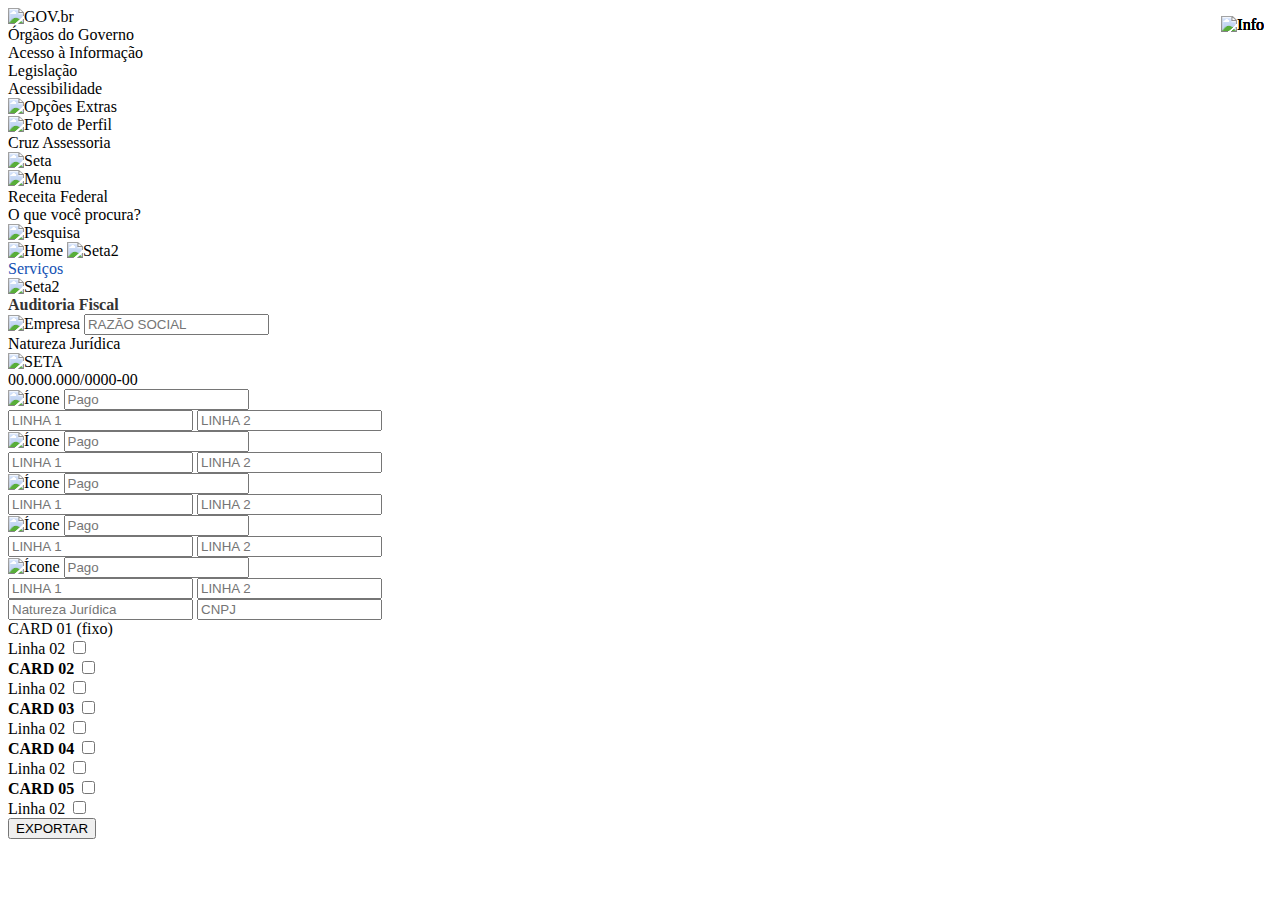
==== index.html @ 3ddc7faa "Add files via upload" ====
<!doctype html>
<html>
    
<head>
<meta charset="utf-8">
    <title>GOV.BR</title>
    <link rel="stylesheet" href="estilos.css">
    <link rel="icon" href="favicon.png" type="image/png">
</head>
    
<body>
    <script src="scripts.js"></script>
    <div class="tela">
        <div class="pagina">
            <div class="header">
                <img src="logo gov.svg" alt="GOV.br" style="margin-right: auto;">
                <div class="menu-paginas">
                    <div class="paginas-opcoes">Órgãos do Governo</div>
                    <div class="paginas-opcoes">Acesso à Informação</div>
                    <div class="paginas-opcoes">Legislação</div>
                    <div class="paginas-opcoes">Acessibilidade</div>
                </div>
                <div class="menu-extras">
                    <i class="fa-solid fa-cookie-bite" style="color: #1351b4;"></i>
                    <i class="fa-solid fa-circle-half-stroke" style="color: #1351b4;"></i>
                    <img src="extras.svg" alt="Opções Extras">
                </div>
                <div class="usuario">
                    <img src="foto-perfil.png" alt="Foto de Perfil">
                    <div class="usuario-nome">Cruz Assessoria</div>
                    <img src="seta.svg" alt="Seta">
                </div>
            </div>
            <div class="linha1">
                <div class="receita">
                    <img src="menu.svg" alt="Menu">
                    <div>Receita Federal</div>
                </div>
                <div class="pesquisa">
                    <div class="pesquisa-texto">O que você procura?</div>
                    <img src="pesquisa.svg" alt="Pesquisa">
                </div>
            </div>
            <div class="linha2">
                <img src="home.svg" alt="Home">
                <img src="seta2.svg" alt="Seta2">
                <div style="color: #1351B4; font-weight: 500;">Serviços</div>
                <img src="seta2.svg" alt="Seta2">
                <div style="color: #333333; font-weight: 600;">Auditoria Fiscal</div>
            </div>
            <div class="divisoria"></div>
            <div class="empresa">
                <img src="EMPRESA.svg" alt="Empresa">
                <input class="empresa-rs" placeholder="RAZÃO SOCIAL">
                <div class="dados">
                    <div class="natureza-juridica" id="displayNaturezaJuridica">Natureza Jurídica</div>
                    <img src="SETA3.svg" alt="SETA">
                    <div class="cnpj" id="displayCNPJ">00.000.000/0000-00</div>
                </div>
            </div>
            <div class="divisoria"></div>
            <div class="area-cards">
                <div class="card" 1>
                    <img src="info.svg" alt="Info" style="position: absolute; top: 16px; right:16px">
                    <div class="card-tipo">
                        <img src="iconecard1.svg" alt="Ícone" style="height: 48px" id="card-i1" onclick="mudarSvg(this)">
                        <input class="card-titulo" placeholder="Pago">
                    </div>
                    <div class="card-conteudo">
                        <input class="card-info" placeholder="LINHA 1">
                        <input class="card-info" placeholder="LINHA 2">
                    </div>
                </div>
                <div class="card" id="card-2">
                    <img src="info.svg" alt="Info" style="position: absolute; top: 16px; right:16px">
                    <div class="card-tipo">
                        <img src="iconecard1.svg" alt="Ícone" style="height: 48px" id="card-i2" onclick="mudarSvg(this)">
                        <input class="card-titulo" placeholder="Pago">
                    </div>
                    <div class="card-conteudo">
                        <input class="card-info" placeholder="LINHA 1">
                        <input class="card-info" placeholder="LINHA 2" id="card2linha2">
                    </div>
                </div>
                <div class="card" id="card-3">
                    <img src="info.svg" alt="Info" style="position: absolute; top: 16px; right:16px">
                    <div class="card-tipo">
                        <img src="iconecard1.svg" alt="Ícone" style="height: 48px" id="card-i3" onclick="mudarSvg(this)">
                        <input class="card-titulo" placeholder="Pago">
                    </div>
                    <div class="card-conteudo">
                        <input class="card-info" placeholder="LINHA 1">
                        <input class="card-info" placeholder="LINHA 2" id="card3linha2">
                    </div>
                </div>
                <div class="card" id="card-4">
                    <img src="info.svg" alt="Info" style="position: absolute; top: 16px; right:16px">
                    <div class="card-tipo">
                        <img src="iconecard1.svg" alt="Ícone" style="height: 48px" id="card-i4" onclick="mudarSvg(this)">
                        <input class="card-titulo" placeholder="Pago">
                    </div>
                    <div class="card-conteudo">
                        <input class="card-info" placeholder="LINHA 1">
                        <input class="card-info" placeholder="LINHA 2" id="card4linha2">
                    </div>
                </div>
                <div class="card" id="card-5">
                    <img src="info.svg" alt="Info" style="position: absolute; top: 16px; right:16px">
                    <div class="card-tipo">
                        <img src="iconecard1.svg" alt="Ícone" style="height: 48px" id="card-i5" onclick="mudarSvg(this)">
                        <input class="card-titulo" placeholder="Pago">
                    </div>
                    <div class="card-conteudo">
                        <input class="card-info" placeholder="LINHA 1">
                        <input class="card-info" placeholder="LINHA 2" id="card5linha2">
                    </div>
                </div>
            </div>
        </div>
        <div class="config" class="ocultar-na-impressao">
            <div class="config0">
                <input id="inputNaturezaJuridica" type="text" placeholder="Natureza Jurídica" class="config-dados">
                <input id="inputCNPJ" type="text" placeholder="CNPJ" class="config-dados">
            </div>
            <div class="config1">
                <div class="config-head">CARD 01 (fixo)</div>
                <div class="switch">
                    <span id="switch-descricao1">Linha 02</span>
                    <label class="material-switch">
                        <input id="linha2-switch" type="checkbox">
                        <span class="material-slider round"></span>
                    </label>
                </div>
            </div>
            <div class="config2">
                <div class="switch">
                    <span id="switch-descricao2"><strong>CARD 02</strong></span>
                    <label class="material-switch">
                        <input id="switch-principal-2" type="checkbox" class="switch-principal">
                        <span class="material-slider round"></span>
                    </label>
                </div>
                <div class="switch-dependente" id="switch-dependente-container-2">
                    <span id="switch-descricao6">Linha 02</span>
                    <label class="material-switch">
                        <input id="switch-dependente-2" type="checkbox" class="switch-dependente">
                        <span class="material-slider round"></span>
                    </label>
                </div>
            </div>
            <div class="config3">
                <div class="switch">
                    <span id="switch-descricao3"><strong>CARD 03</strong></span>
                    <label class="material-switch">
                        <input id="switch-principal-3" type="checkbox" class="switch-principal">
                        <span class="material-slider round"></span>
                    </label>
                </div>
                <div class="switch-dependente" id="switch-dependente-container-3">
                    <span id="switch-descricao7">Linha 02</span>
                    <label class="material-switch">
                        <input id="switch-dependente-3" type="checkbox" class="switch-dependente">
                        <span class="material-slider round"></span>
                    </label>
                </div>
            </div>
            <div class="config4">
                <div class="switch">
                    <span id="switch-descricao4"><strong> CARD 04</strong></span>
                    <label class="material-switch">
                        <input id="switch-principal-4" type="checkbox" class="switch-principal">
                        <span class="material-slider round"></span>
                    </label>
                </div>
                <div class="switch-dependente" id="switch-dependente-container-4">
                    <span id="switch-descricao8">Linha 02</span>
                    <label class="material-switch">
                        <input id="switch-dependente-4" type="checkbox" class="switch-dependente">
                        <span class="material-slider round"></span>
                    </label>
                </div>
            </div>
            <div class="config5">
                <div class="switch">
                    <span id="switch-descricao5"><strong>CARD 05</strong></span>
                    <label class="material-switch">
                        <input id="switch-principal-5" type="checkbox" class="switch-principal">
                        <span class="material-slider round"></span>
                    </label>
                </div>
                <div class="switch-dependente" id="switch-dependente-container-5">
                    <span id="switch-descricao9">Linha 02</span>
                    <label class="material-switch">
                        <input id="switch-dependente-5" type="checkbox" class="switch-dependente">
                        <span class="material-slider round"></span>
                    </label>
                </div>
            </div>
		<button id="botao-imprimir">EXPORTAR</button>
        </div>
    </div>
</body>
</html>
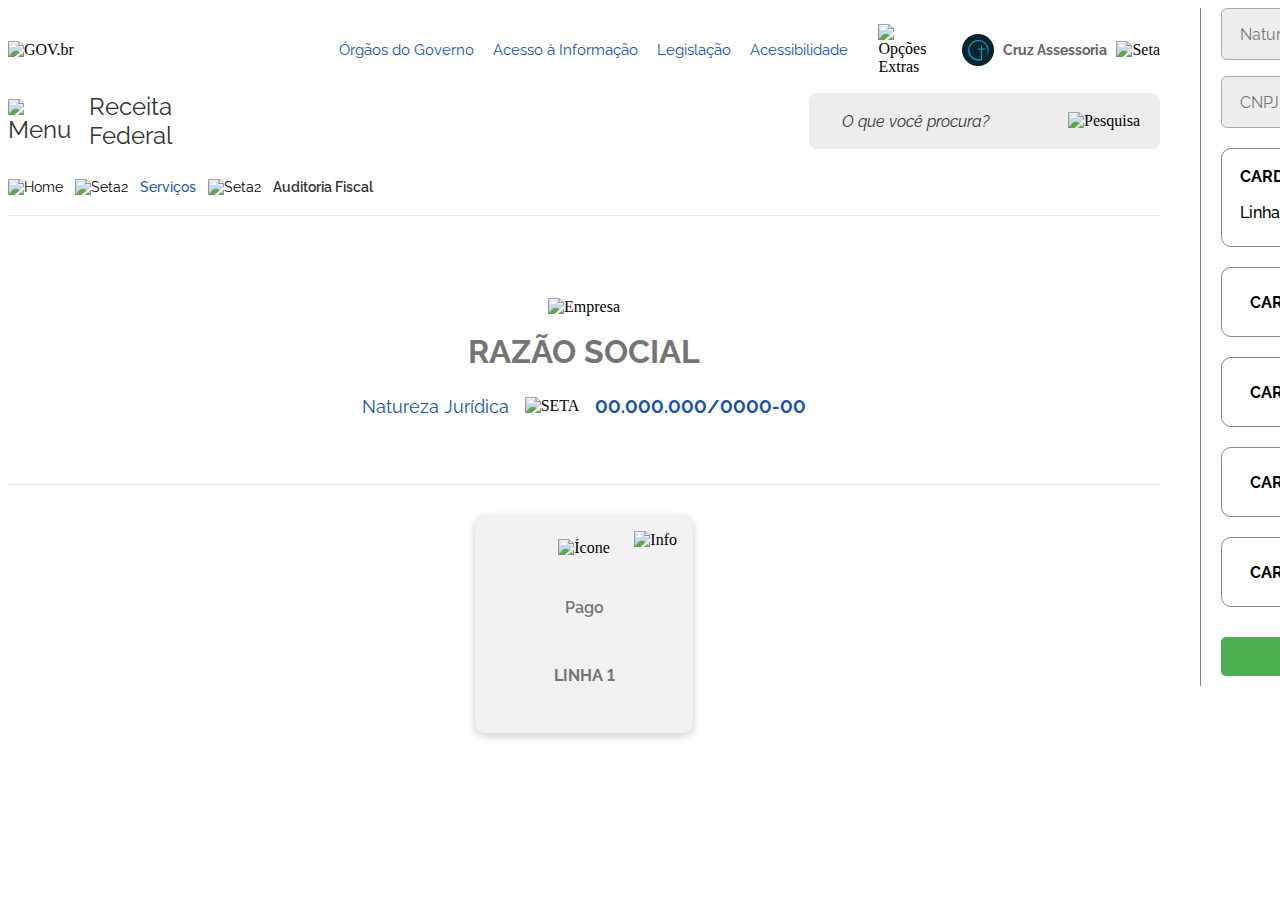
==== commit 3658d3c1: "Atualiazação de imagens" ====
--- a/index.html
+++ b/index.html
@@ -9,7 +9,6 @@
 </head>
     
 <body>
-    <script src="scripts.js"></script>
     <div class="tela">
         <div class="pagina">
             <div class="header">
@@ -25,9 +24,9 @@
                     <i class="fa-solid fa-circle-half-stroke" style="color: #1351b4;"></i>
                     <img src="extras.svg" alt="Opções Extras">
                 </div>
-                <div class="usuario">
-                    <img src="foto-perfil.png" alt="Foto de Perfil">
-                    <div class="usuario-nome">Cruz Assessoria</div>
+                <div class="usuario" id="trocaPerfil">
+                    <img src="perfil1.png" alt="Foto de Perfil" id="perfilImagem">
+                    <div class="usuario-nome" id="perfilNome">Cruz Assessoria</div>
                     <img src="seta.svg" alt="Seta">
                 </div>
             </div>
@@ -50,11 +49,11 @@
             </div>
             <div class="divisoria"></div>
             <div class="empresa">
-                <img src="EMPRESA.svg" alt="Empresa">
+                <img src="empresa.svg" alt="Empresa">
                 <input class="empresa-rs" placeholder="RAZÃO SOCIAL">
                 <div class="dados">
                     <div class="natureza-juridica" id="displayNaturezaJuridica">Natureza Jurídica</div>
-                    <img src="SETA3.svg" alt="SETA">
+                    <img src="seta3.svg" alt="SETA">
                     <div class="cnpj" id="displayCNPJ">00.000.000/0000-00</div>
                 </div>
             </div>
@@ -199,5 +198,6 @@
 		<button id="botao-imprimir">EXPORTAR</button>
         </div>
     </div>
+    <script src="scripts.js"></script>
 </body>
-</html>+</html>
--- a/estilos.css
+++ b/estilos.css
@@ -0,0 +1,507 @@
+@charset "utf-8";
+/* CSS Document */
+
+/* No início do seu arquivo CSS */
+@import url('https://fonts.googleapis.com/css2?family=Raleway:ital,wght@0,100;0,200;0,300;0,400;0,500;0,600;0,700;0,800;0,900;1,100;1,200;1,300;1,400;1,500;1,600;1,700;1,800;1,900&display=swap');
+
+.tela {
+    display: flex; /* Isso alinhará as divs lado a lado */
+    align-items: start; /* Isso alinhará as divs ao topo */
+    width: 100%; /* Defina a largura do container para preencher a tela ou o valor desejado */
+}
+
+.header {
+    height: 84px; /* Define a altura do header */
+    display: flex; /* Ativa Flexbox */
+    align-items: center; /* Alinha itens verticalmente ao centro */
+    background-color: #fff; /* Cor de fundo do header (opcional) */
+    width: 1152px;
+    justify-content: space-between;
+}
+
+.pagina {
+    width: 1152px;
+    justify-content: center;
+}
+
+.config {
+    width: 240px;
+    justify-content: center;
+    margin-left: 40px;
+}
+
+input {
+    border: none;
+    background-color: transparent;
+}
+
+.menu-paginas {
+    justify-content: flex-end;
+    align-items: center;
+    gap: 19px;
+    display: flex;
+}
+
+.paginas-opcoes {
+    color: #1351B4;
+    font-size: 15px;
+    font-family: 'Raleway';
+    font-weight: 400;
+    white-space: nowrap;
+}
+
+.menu-extras {
+    margin-left: 30px;
+    margin-right: 30px;
+    width: 54px;
+    justify-content: space-between;
+}
+
+.usuario {
+    height: 32px;
+    align-items: center;
+    gap: 9px;
+    display: flex;
+}
+
+.usuario-nome {
+    color: #636363;
+    font-size: 14px;
+    font-family: 'Raleway';
+    font-weight: 700;
+    white-space: nowrap;
+}
+
+.linha1 {
+    display: flex;
+    justify-content: center;
+    align-items: center;
+    height: 58px;
+    gap: 564px;
+}
+
+.receita {
+    color: #333333;
+    display: flex;
+    gap: 9px;
+    align-items: center;
+    justify-content: center;
+    font-size: 24px;
+    font-family: 'Raleway';
+    font-weight: 400;
+}
+
+.pesquisa {
+    width: 364px;
+    height: 56px;
+    border-radius: 8px;
+    background: #EDEDED;
+    align-items: center;
+    display: flex;
+    padding-right: 20px;
+    justify-content: space-between;
+}
+
+.pesquisa-texto {
+    color: #333333;
+    font-size: 16px;
+    font-family: 'Raleway';
+    font-style: italic;
+    font-weight: 400;
+    margin-left: 33px;
+}
+
+.linha2 {
+    display: flex;
+    align-items: center;
+    margin-top: 9px;
+    gap: 12px;
+    font-size: 14px;
+    font-family: 'Raleway';
+    height: 56px;
+}
+
+.divisoria {
+    height: 1px;
+    width: 100%;
+    background-color: #E6E6E6; /* Cor da divisória */
+    margin-right: 20px; /* Distância desejada da borda direita */
+}
+
+.empresa {
+    height: 174px;
+    justify-content: center;
+    align-items: center;
+    margin-top: 54px;
+    margin-bottom: 40px;
+    display: flex;
+    flex-direction: column;
+    gap: 16px;
+}
+
+.empresa-rs {
+    color: #1351B4;
+    font-size: 32px;
+    font-family: 'Raleway';
+    font-weight: 700;
+    text-transform: uppercase;
+    text-align: center;
+    font-feature-settings: 'pnum' on, 'lnum' on;
+    width: 100%;
+}
+
+.dados {
+    display: flex;
+    align-items: center;
+    justify-content: center;
+    margin-top: 9px;
+    gap: 16px;
+    width: 100%;
+}
+
+.natureza-juridica {
+    text-align: right;
+    color: #1351B4;
+    font-size: 18px;
+    font-family: 'Raleway';
+    font-weight: 400;
+    font-feature-settings: 'pnum' on, 'lnum' on;
+}
+
+.cnpj {
+    text-align: left;
+    font-size: 18px;
+    font-family: 'Raleway';
+    font-weight: 700;
+    font-feature-settings: 'pnum' on, 'lnum' on;
+	color: #1351B4;
+}
+
+.area-cards {
+    display: flex;
+    flex-direction: row;
+    justify-content: center;
+    align-items: center;
+    margin-top: 30px;
+    margin-bottom: 40px;
+    gap: 20px;
+}
+
+.card {
+    height: 218px;
+    width: 218px;
+    background: #F2F2F2;
+    box-shadow: 0px 3px 10px rgba(0, 0, 0, 0.20);
+    border-radius: 10px;
+    display: flex;
+    flex-direction: column;
+    align-items: center;
+    position: relative;
+}
+
+.card-tipo {
+    display: inline-flex;
+    flex-direction: column;
+    gap: 10px;
+    position: absolute;
+    align-items: center;
+    margin-top: 24px;
+}
+
+.card-titulo {
+    color: #0C326F;
+    font-size: 16px;
+    font-family: 'Raleway';
+    font-weight: 600;
+    text-align: center;
+}
+
+.card-conteudo {
+    height: 110px;
+    justify-content: center;
+    gap: 7px;
+    display: inline-flex;
+    flex-direction: column;
+    position: absolute;
+    top: 105px;
+}
+
+.card-info {
+    color: #0C326F;
+    font-size: 16px;
+    font-family: 'Raleway';
+    font-weight: 700;
+    text-transform: uppercase;
+    text-align: center;
+    font-feature-settings: 'pnum' on, 'lnum' on;
+}
+
+.material-switch {
+    position: relative;
+    display: inline-block;
+    width: 40px; /* Largura do switch */
+    height: 24px; /* Altura do switch */
+    padding-left: 8px;
+    padding-right: 4px;
+    padding-top: 4px;
+    padding-bottom: 4px;
+}
+
+.material-switch input {
+    display: none;
+}
+
+.material-slider {
+    position: absolute;
+    cursor: pointer;
+    top: 0;
+    left: 0;
+    right: 0;
+    bottom: 0;
+    background-color: #fff; /* Cor de fundo inicial */
+    border: 2px solid #606060; /* Borda */
+    border-radius: 16px;
+}
+
+.material-slider:before {
+    position: absolute;
+    content: "";
+    height: 16px; /* Altura do pseudo-elemento */
+    width: 16px; /* Largura do pseudo-elemento */
+    background-color: #606060; /* Cor do pseudo-elemento */
+    border-radius: 8px; /* Arredondamento do pseudo-elemento */
+    top: 6px;
+    left: 6px;
+}
+
+input:checked + .material-slider {
+    background-color: #4CAF50; /* Cor de fundo quando ativado */
+    border: none; /* Sem borda quando ativado */
+}
+
+input:checked + .material-slider:before {
+    transform: translateX(16px); /* Mover para a direita */
+    width: 24px; /* Largura do pseudo-elemento quando ativado */
+    height: 24px; /* Altura do pseudo-elemento quando ativado */
+    background-color: #fff; /* Cor do pseudo-elemento quando ativado */
+    border-radius: 12px;
+    left: 8px;
+    top: 4px;
+}
+
+.config {
+    display: flex;
+    flex-direction: column;
+    gap: 20px;
+    width: 260px;
+    border-left: solid 1px;
+    border-color: #808080;
+    padding-left: 20px;
+}
+
+.config1 {
+    padding: 18px;
+    border: 1px solid #888888;
+    border-radius: 10px;
+    gap: 10px;
+    display: flex;
+    flex-direction: column;
+}
+
+.config2 {
+    padding: 18px;
+    border: 1px solid #888888;
+    border-radius: 10px;
+    gap: 10px;
+    display: flex;
+    flex-direction: column;
+}
+
+.config3 {
+    padding: 18px;
+    border: 1px solid #888888;
+    border-radius: 10px;
+    gap: 10px;
+    display: flex;
+    flex-direction: column;
+}
+
+.config4 {
+    padding: 18px;
+    border: 1px solid #888888;
+    border-radius: 10px;
+    gap: 10px;
+    display: flex;
+    flex-direction: column;
+}
+
+.config5 {
+    padding: 18px;
+    border: 1px solid #888888;
+    border-radius: 10px;
+    gap: 10px;
+    display: flex;
+    flex-direction: column;
+}
+
+.config-head {
+    font-family: 'Raleway';
+    font-feature-settings: 'pnum' on, 'lnum' on;
+    font-weight: 700;
+}
+
+.switch {
+    align-items: center;
+    display: flex;
+    flex-direction: row;
+    justify-content: space-between;
+}
+
+.switch-dependente {
+    align-items: center;
+    display: flex;
+    flex-direction: row;
+    justify-content: space-between;
+}
+
+#switch-descricao1 {
+    font-family: 'Raleway';
+    font-feature-settings: 'pnum' on, 'lnum' on;
+    font-size: 16px;
+    font-weight: 500;
+}
+
+#switch-descricao2 {
+    font-family: 'Raleway';
+    font-feature-settings: 'pnum' on, 'lnum' on;
+    font-size: 16px;
+    font-weight: 500;
+    margin-left: 10px;
+}
+
+#switch-descricao3 {
+    font-family: 'Raleway';
+    font-feature-settings: 'pnum' on, 'lnum' on;
+    font-size: 16px;
+    font-weight: 500;
+    margin-left: 10px;
+}
+
+#switch-descricao4 {
+    font-family: 'Raleway';
+    font-feature-settings: 'pnum' on, 'lnum' on;
+    font-size: 16px;
+    font-weight: 500;
+    margin-left: 10px;
+}
+
+#switch-descricao5 {
+    font-family: 'Raleway';
+    font-feature-settings: 'pnum' on, 'lnum' on;
+    font-size: 16px;
+    font-weight: 500;
+    margin-left: 10px;
+}
+
+#switch-descricao6 {
+    font-family: 'Raleway';
+    font-feature-settings: 'pnum' on, 'lnum' on;
+    font-size: 16px;
+    font-weight: 500;
+    margin-left: 10px;
+    bottom: 40px;
+}
+
+#switch-descricao7 {
+    font-family: 'Raleway';
+    font-feature-settings: 'pnum' on, 'lnum' on;
+    font-size: 16px;
+    font-weight: 500;
+    margin-left: 10px;
+}
+
+#switch-descricao8 {
+    font-family: 'Raleway';
+    font-feature-settings: 'pnum' on, 'lnum' on;
+    font-size: 16px;
+    font-weight: 500;
+    margin-left: 10px;
+}
+
+#switch-descricao9 {
+    font-family: 'Raleway';
+    font-feature-settings: 'pnum' on, 'lnum' on;
+    font-size: 16px;
+    font-weight: 500;
+    margin-left: 10px;
+    }
+
+#botao-imprimir {
+    background-color: #4CAF50; /* Cor de fundo */
+    color: white; /* Cor do texto */
+    padding: 10px 20px; /* Padding */
+    margin: 10px 0; /* Margem */
+    border: none; /* Sem borda */
+    cursor: pointer; /* Cursor como ponteiro */
+    border-radius: 5px; /* Bordas arredondadas */
+    font-weight: 600;
+    font-family: 'Raleway';
+    font-size: 16px;
+}
+
+.ocultar-na-impressao {
+    display: none !important;
+}
+
+.config0 {
+    gap: 16px;
+    display: flex;
+    flex-direction: column;
+}
+
+.config-dados {
+    background-color: #EDEDED;
+    border-radius: 6px;
+    border: 1px solid #ABABAB;
+    height: 30px;
+    font-weight: 400;
+    font-family: 'Raleway';
+    font-size: 16px;
+    font-feature-settings: 'pnum' on, 'lnum' on;
+    color: #333333;
+    padding-top: 10px;
+    padding-left: 18px;
+    padding-right: 18px;
+    padding-bottom: 10px;
+}
+
+#switch-dependente-container-1 {
+    align-items: center;
+    display: flex;
+    flex-direction: row;
+    justify-content: space-between;
+}
+
+#switch-dependente-container-2 {
+    align-items: center;
+    display: flex;
+    flex-direction: row;
+}
+
+#switch-dependente-container-3 {
+    align-items: center;
+    display: flex;
+    flex-direction: row;
+}
+
+#switch-dependente-container-4 {
+    align-items: center;
+    display: flex;
+    flex-direction: row;
+}
+
+#switch-dependente-container-5 {
+    align-items: center;
+    display: flex;
+    flex-direction: row;
+}
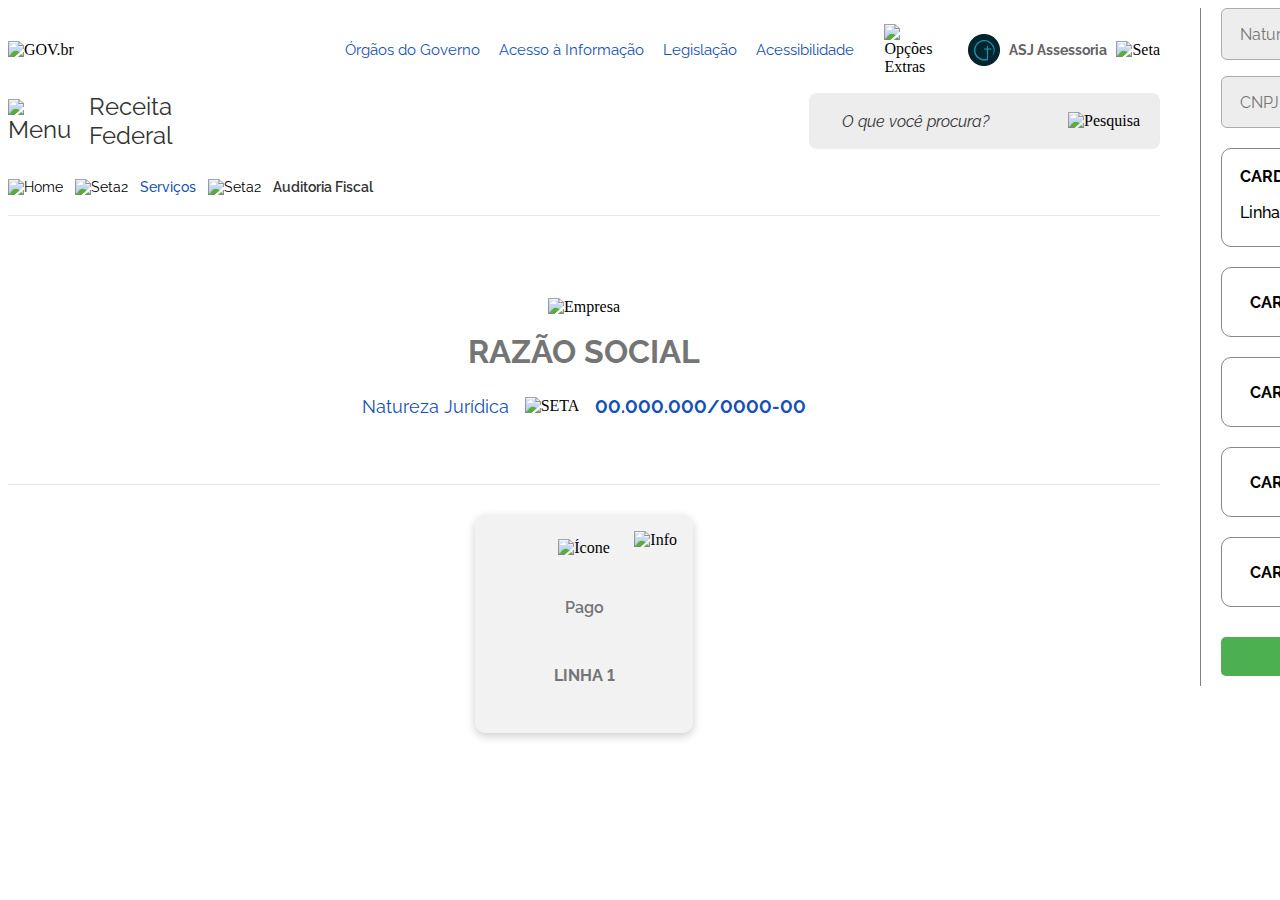
==== commit 3135f12f: "Update index.html" ====
--- a/index.html
+++ b/index.html
@@ -26,7 +26,7 @@
                 </div>
                 <div class="usuario" id="trocaPerfil">
                     <img src="perfil1.png" alt="Foto de Perfil" id="perfilImagem">
-                    <div class="usuario-nome" id="perfilNome">Cruz Assessoria</div>
+                    <div class="usuario-nome" id="perfilNome">ASJ Assessoria</div>
                     <img src="seta.svg" alt="Seta">
                 </div>
             </div>
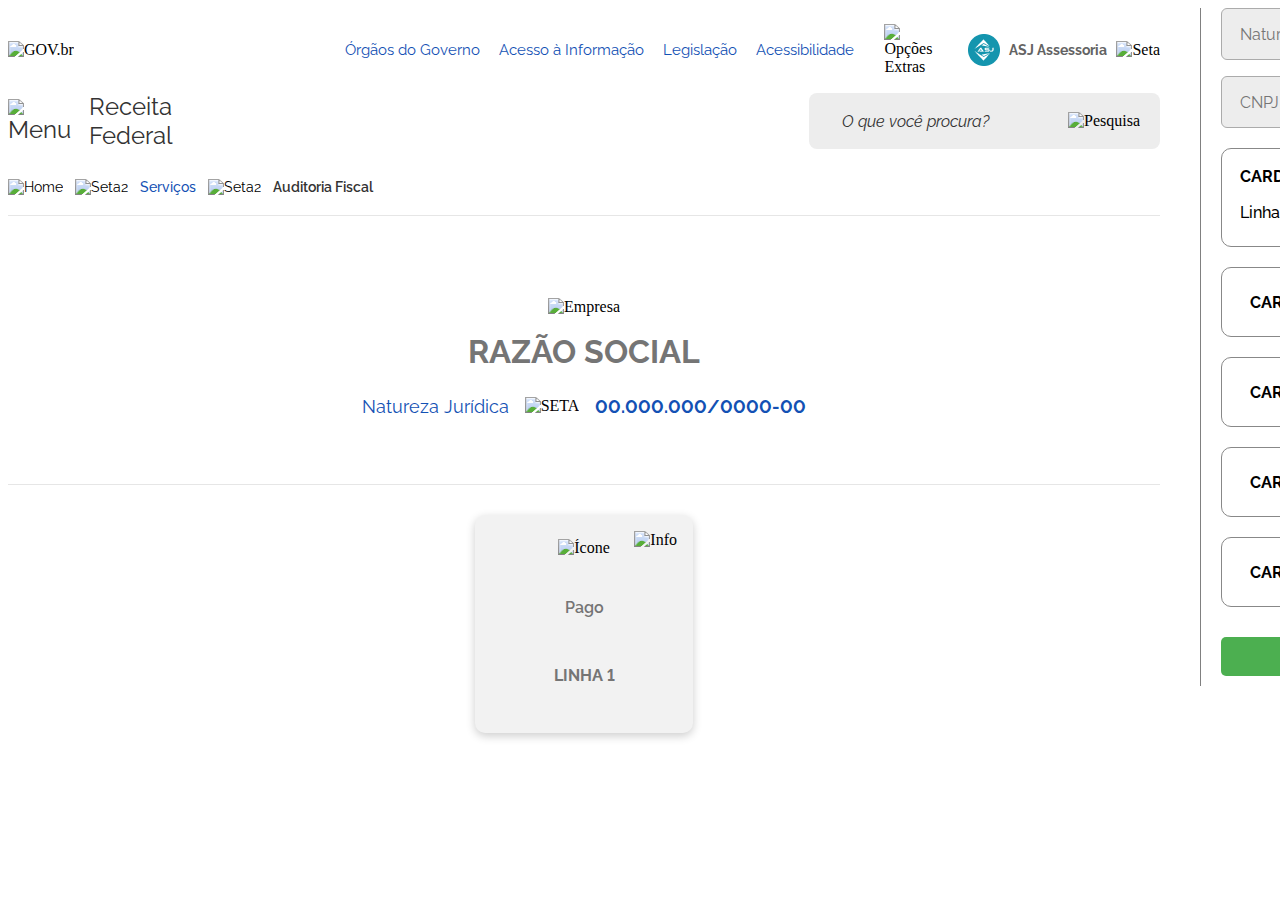
==== commit b43fd42c: "atualização de usuários" ====
--- a/index.html
+++ b/index.html
@@ -25,8 +25,8 @@
                     <img src="extras.svg" alt="Opções Extras">
                 </div>
                 <div class="usuario" id="trocaPerfil">
-                    <img src="perfil1.png" alt="Foto de Perfil" id="perfilImagem">
-                    <div class="usuario-nome" id="perfilNome">ASJ Assessoria</div>
+                    <img src="perfil1.png" alt="Foto de Perfil" id="perfil-imagem">
+                    <div class="usuario-nome" id="perfil-nome">ASJ Assessoria</div>
                     <img src="seta.svg" alt="Seta">
                 </div>
             </div>
